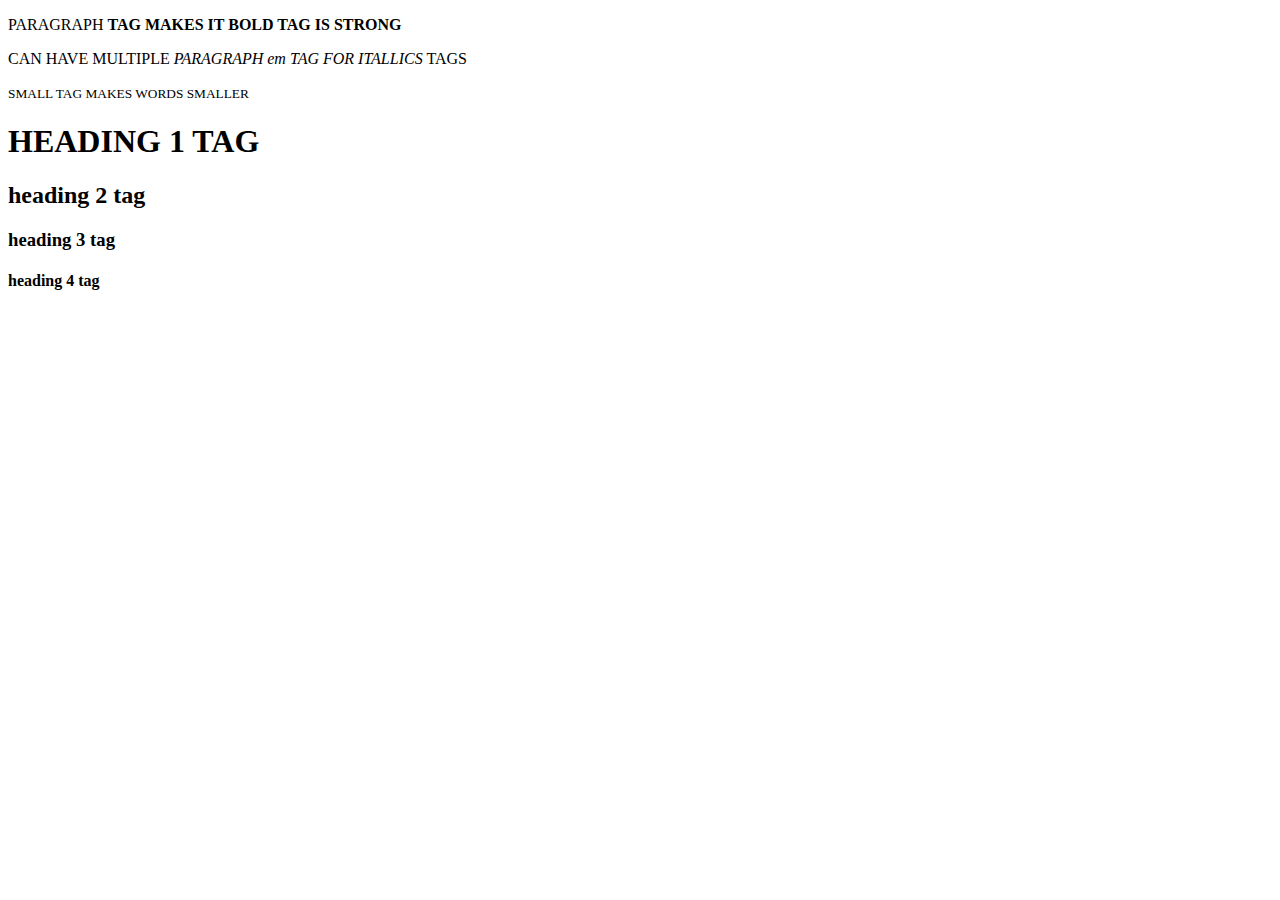
==== HTML/index.html @ fe23caaa "Added more HTML tags" ====
<!DOCTYPE html>
<html lang="en">
    <head>
        <title>
            Learning HTML
        </title>
    </head>
    <body>
        <p>PARAGRAPH <strong>TAG MAKES IT BOLD TAG IS STRONG</strong></p>
        <p>CAN HAVE MULTIPLE <em>PARAGRAPH em TAG FOR ITALLICS</em> TAGS</p>
        <p><small>SMALL TAG MAKES WORDS SMALLER</small></p>

        <h1>HEADING 1 TAG</h1>
        <h2>heading 2 tag</h2>
        <h3>heading 3 tag</h3>
        <h4>heading 4 tag</h4>

        
    </body>
</html>
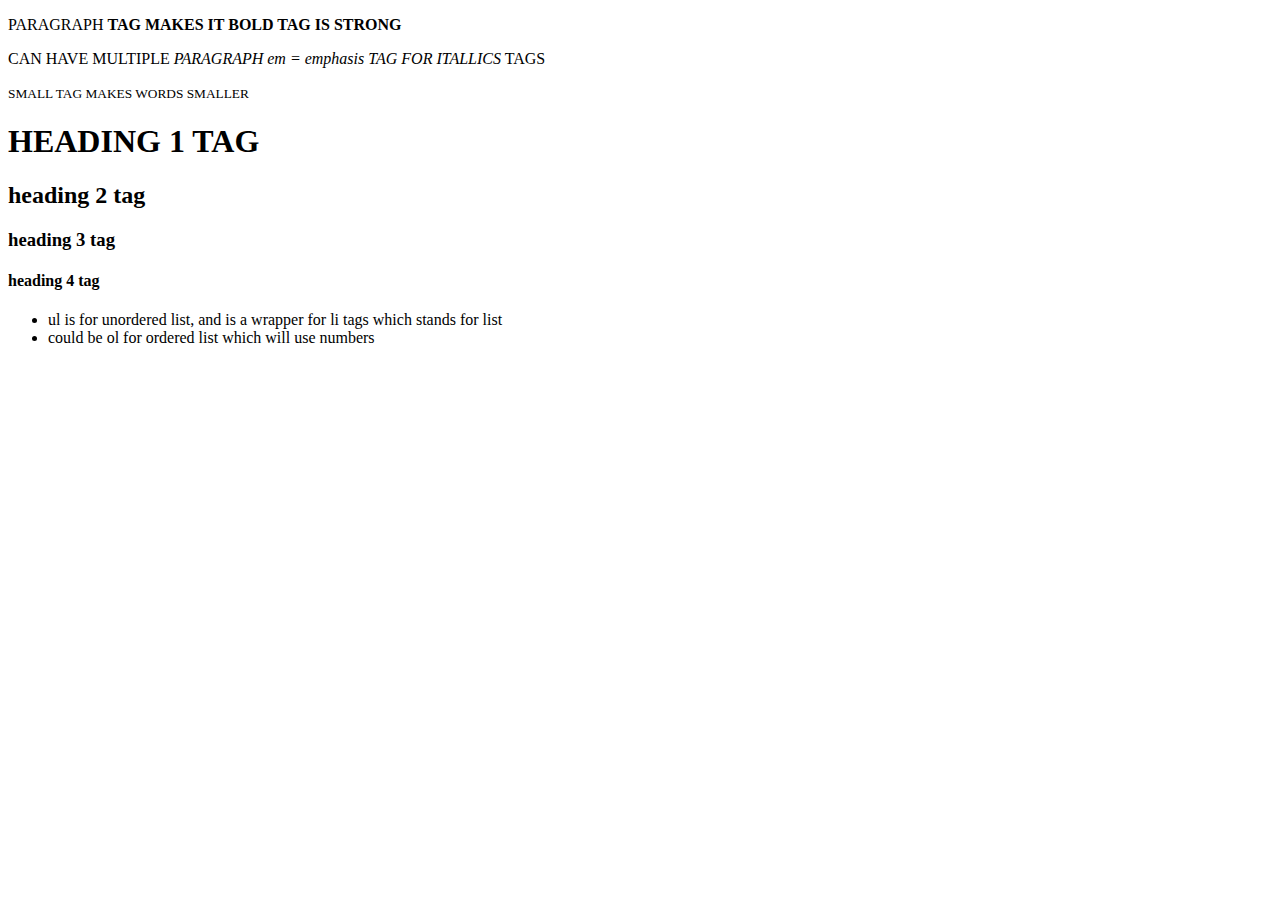
==== commit 4d69eaa3: "Added more HTML tagd" ====
--- a/HTML/index.html
+++ b/HTML/index.html
@@ -7,7 +7,7 @@
     </head>
     <body>
         <p>PARAGRAPH <strong>TAG MAKES IT BOLD TAG IS STRONG</strong></p>
-        <p>CAN HAVE MULTIPLE <em>PARAGRAPH em TAG FOR ITALLICS</em> TAGS</p>
+        <p>CAN HAVE MULTIPLE <em>PARAGRAPH em = emphasis TAG FOR ITALLICS</em> TAGS</p>
         <p><small>SMALL TAG MAKES WORDS SMALLER</small></p>
 
         <h1>HEADING 1 TAG</h1>
@@ -15,6 +15,11 @@
         <h3>heading 3 tag</h3>
         <h4>heading 4 tag</h4>
 
+        <ul>
+            <li>ul is for unordered list, and is a wrapper for li tags which stands for list</li>
+            <li>could be ol for ordered list which will use numbers</li>
+        </ul>
+
         
     </body>
 </html>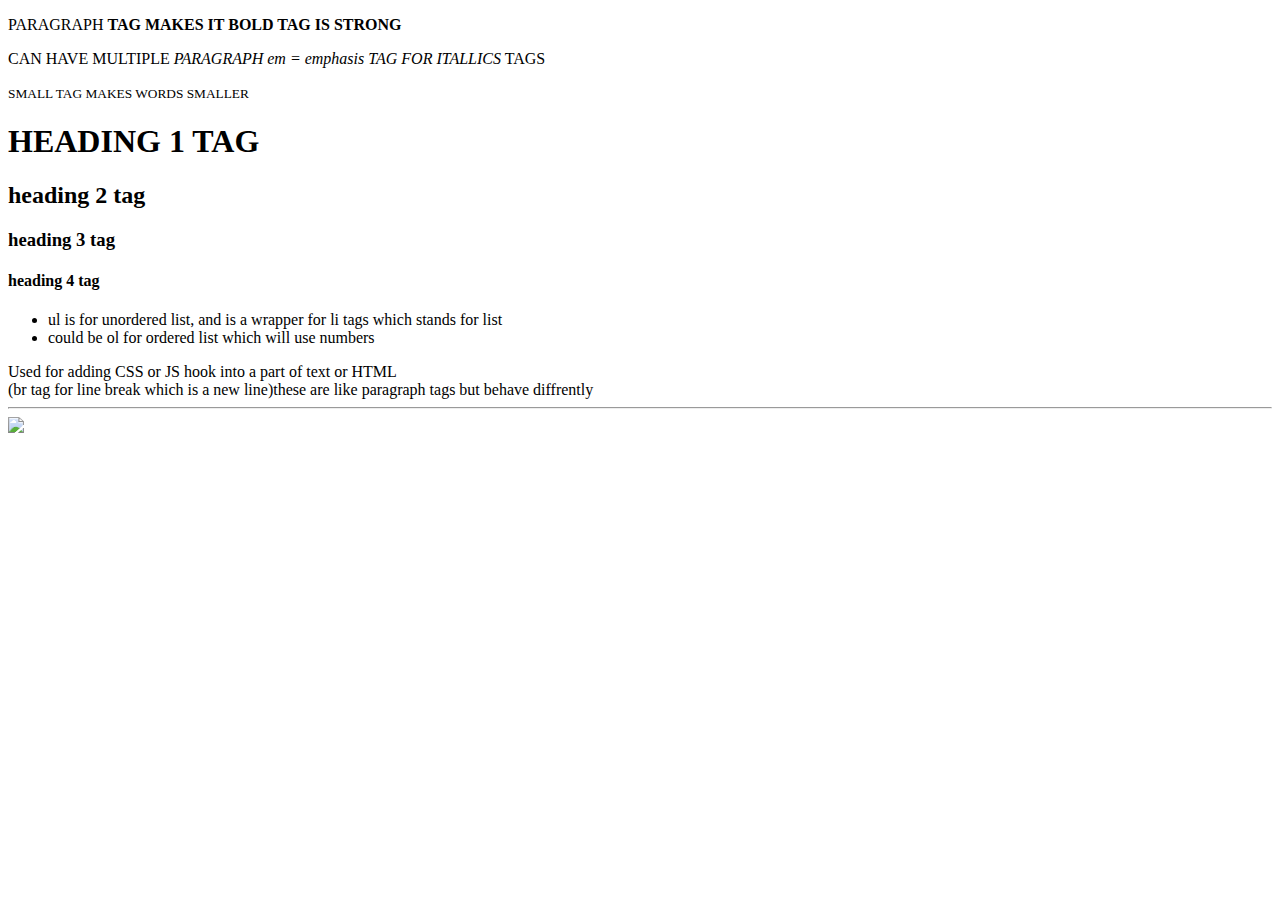
==== commit c1e91cba: "Added more tags to HTML" ====
--- a/HTML/index.html
+++ b/HTML/index.html
@@ -1,25 +1,37 @@
 <!DOCTYPE html>
 <html lang="en">
     <head>
+        <meta charset="utf-8">
         <title>
             Learning HTML
         </title>
     </head>
     <body>
-        <p>PARAGRAPH <strong>TAG MAKES IT BOLD TAG IS STRONG</strong></p>
-        <p>CAN HAVE MULTIPLE <em>PARAGRAPH em = emphasis TAG FOR ITALLICS</em> TAGS</p>
-        <p><small>SMALL TAG MAKES WORDS SMALLER</small></p>
+        <div>
+            <p>PARAGRAPH <strong>TAG MAKES IT BOLD TAG IS STRONG</strong></p>
+            <p>CAN HAVE MULTIPLE <em>PARAGRAPH em = emphasis TAG FOR ITALLICS</em> TAGS</p>
+            <p><small>SMALL TAG MAKES WORDS SMALLER</small></p>
+        </div>
 
-        <h1>HEADING 1 TAG</h1>
-        <h2>heading 2 tag</h2>
-        <h3>heading 3 tag</h3>
-        <h4>heading 4 tag</h4>
+        <div>
+            <h1>HEADING 1 TAG</h1>
+            <h2>heading 2 tag</h2>
+            <h3>heading 3 tag</h3>
+            <h4>heading 4 tag</h4>
+        </div>
 
-        <ul>
-            <li>ul is for unordered list, and is a wrapper for li tags which stands for list</li>
-            <li>could be ol for ordered list which will use numbers</li>
-        </ul>
+        <div>
+            <ul>
+                <li>ul is for unordered list, and is a wrapper for li tags which stands for list</li>
+                <li>could be ol for ordered list which will use numbers</li>
+            </ul>
+        </div>
 
-        
+        <div>
+            <span>Used for adding CSS or JS hook into a part of text or HTML<br>(br tag for line break which is a new line)these are like paragraph tags but behave diffrently</span>
+        </div>
+
+        <hr>
+        <img src="IMAGES/piggyicon.png">
     </body>
 </html>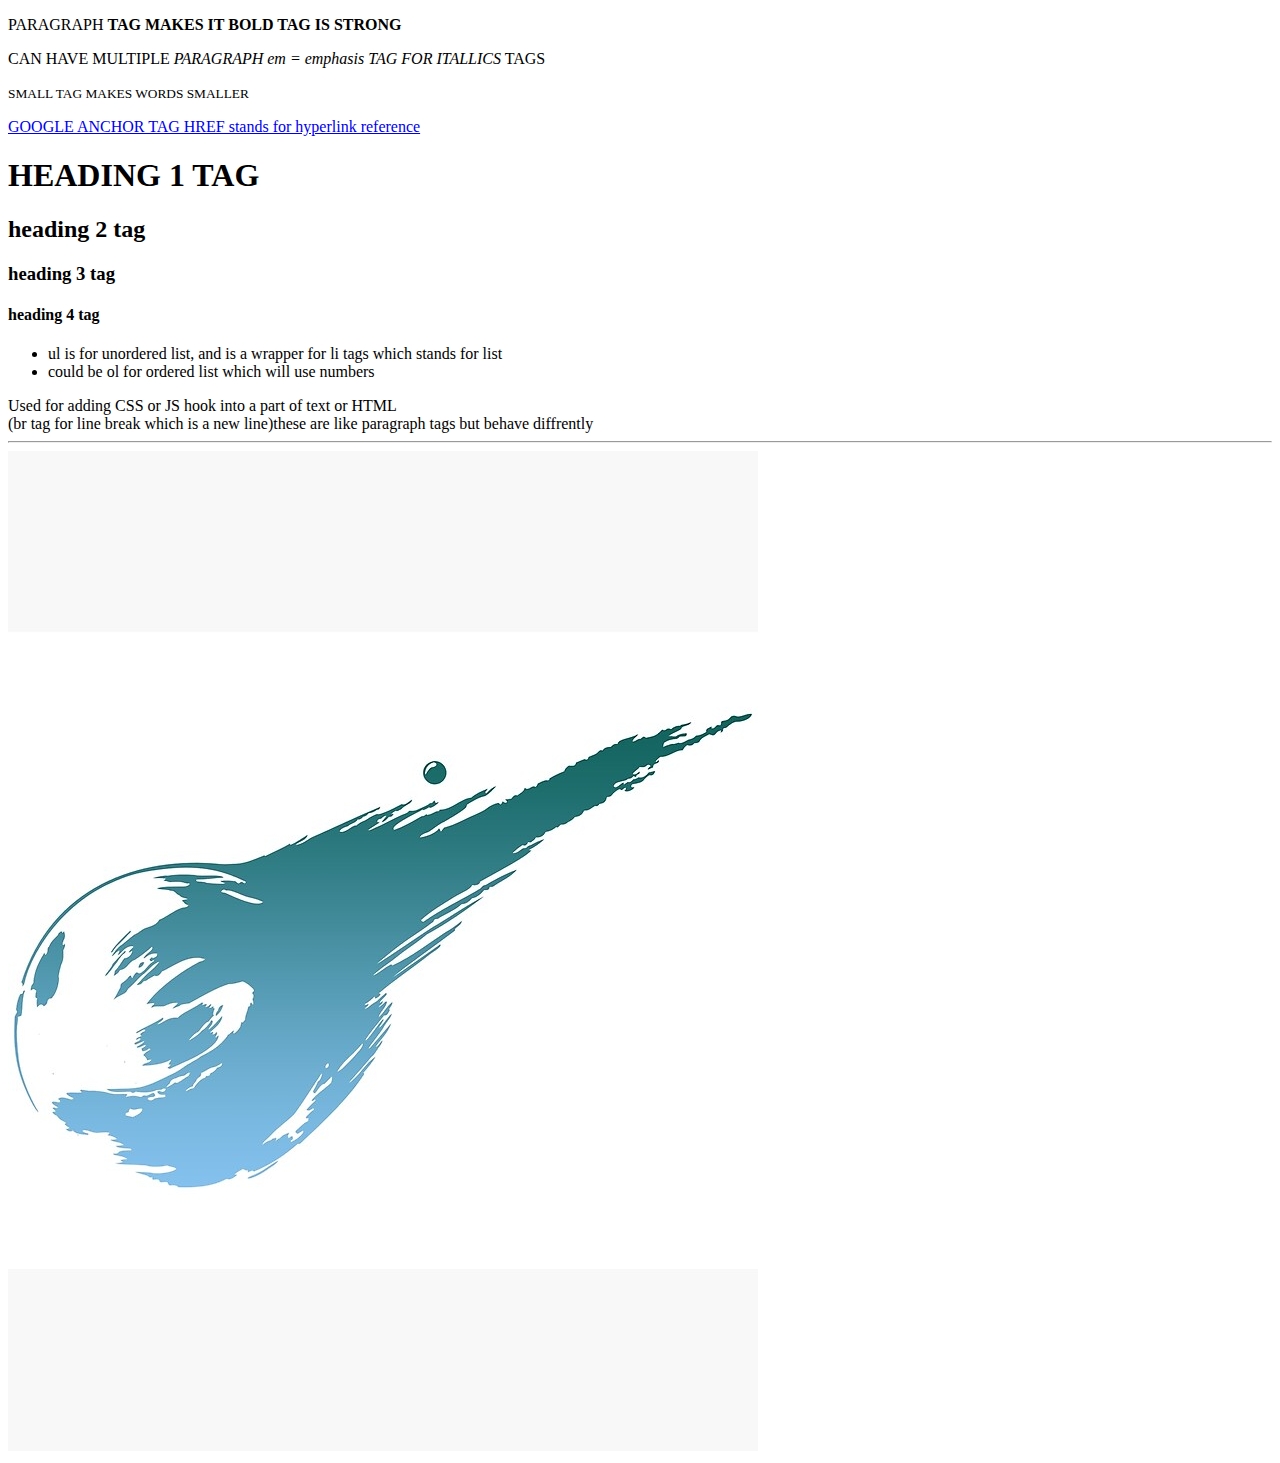
==== commit a0cab4ac: "HTML further along" ====
--- a/HTML/index.html
+++ b/HTML/index.html
@@ -1,7 +1,6 @@
 <!DOCTYPE html>
 <html lang="en">
     <head>
-        <meta charset="utf-8">
         <title>
             Learning HTML
         </title>
@@ -11,6 +10,7 @@
             <p>PARAGRAPH <strong>TAG MAKES IT BOLD TAG IS STRONG</strong></p>
             <p>CAN HAVE MULTIPLE <em>PARAGRAPH em = emphasis TAG FOR ITALLICS</em> TAGS</p>
             <p><small>SMALL TAG MAKES WORDS SMALLER</small></p>
+            <a href="https://www.google.com">GOOGLE ANCHOR TAG HREF stands for hyperlink reference</a>
         </div>
 
         <div>
@@ -32,6 +32,6 @@
         </div>
 
         <hr>
-        <img src="IMAGES/piggyicon.png">
+        <img src="/IMAGES/FF7 LOGO.jpg" alt="FF7 Logo">
     </body>
 </html>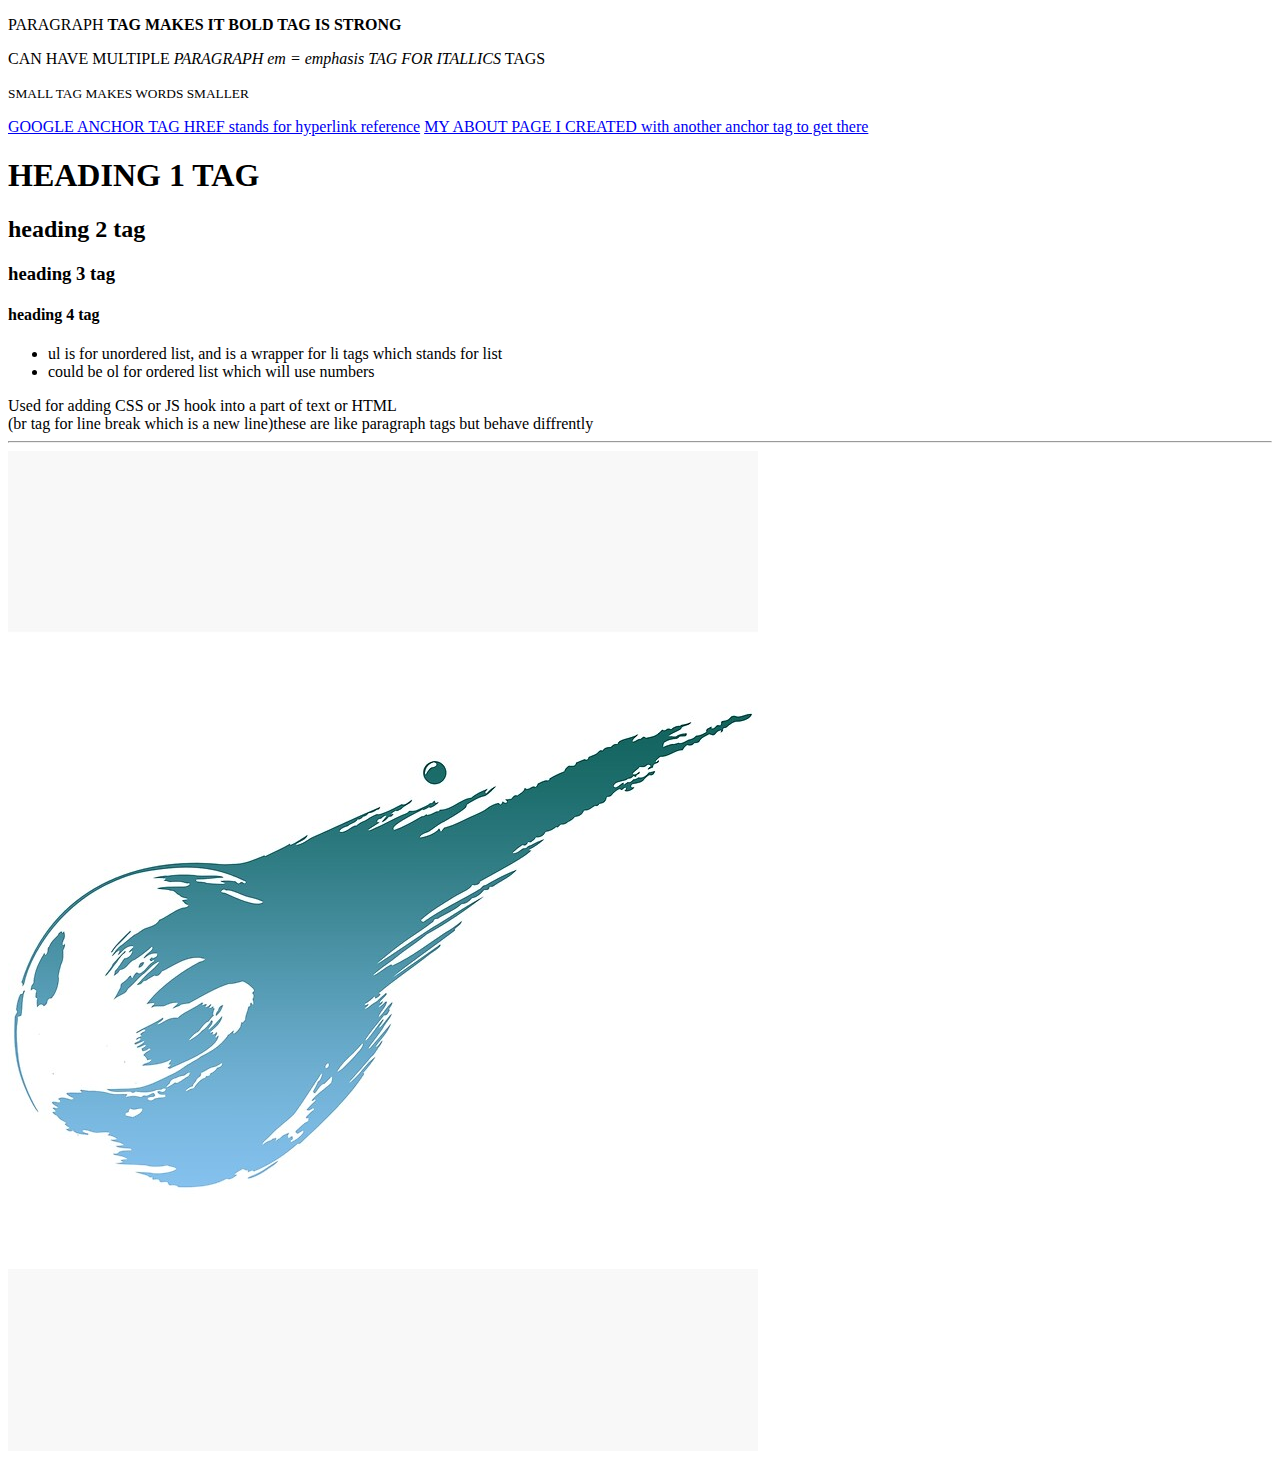
==== commit ea226b7f: "Continuing HTML" ====
--- a/HTML/index.html
+++ b/HTML/index.html
@@ -11,6 +11,7 @@
             <p>CAN HAVE MULTIPLE <em>PARAGRAPH em = emphasis TAG FOR ITALLICS</em> TAGS</p>
             <p><small>SMALL TAG MAKES WORDS SMALLER</small></p>
             <a href="https://www.google.com">GOOGLE ANCHOR TAG HREF stands for hyperlink reference</a>
+            <a href="/HTML/about.html">MY ABOUT PAGE I CREATED with another anchor tag to get there</a>
         </div>
 
         <div>
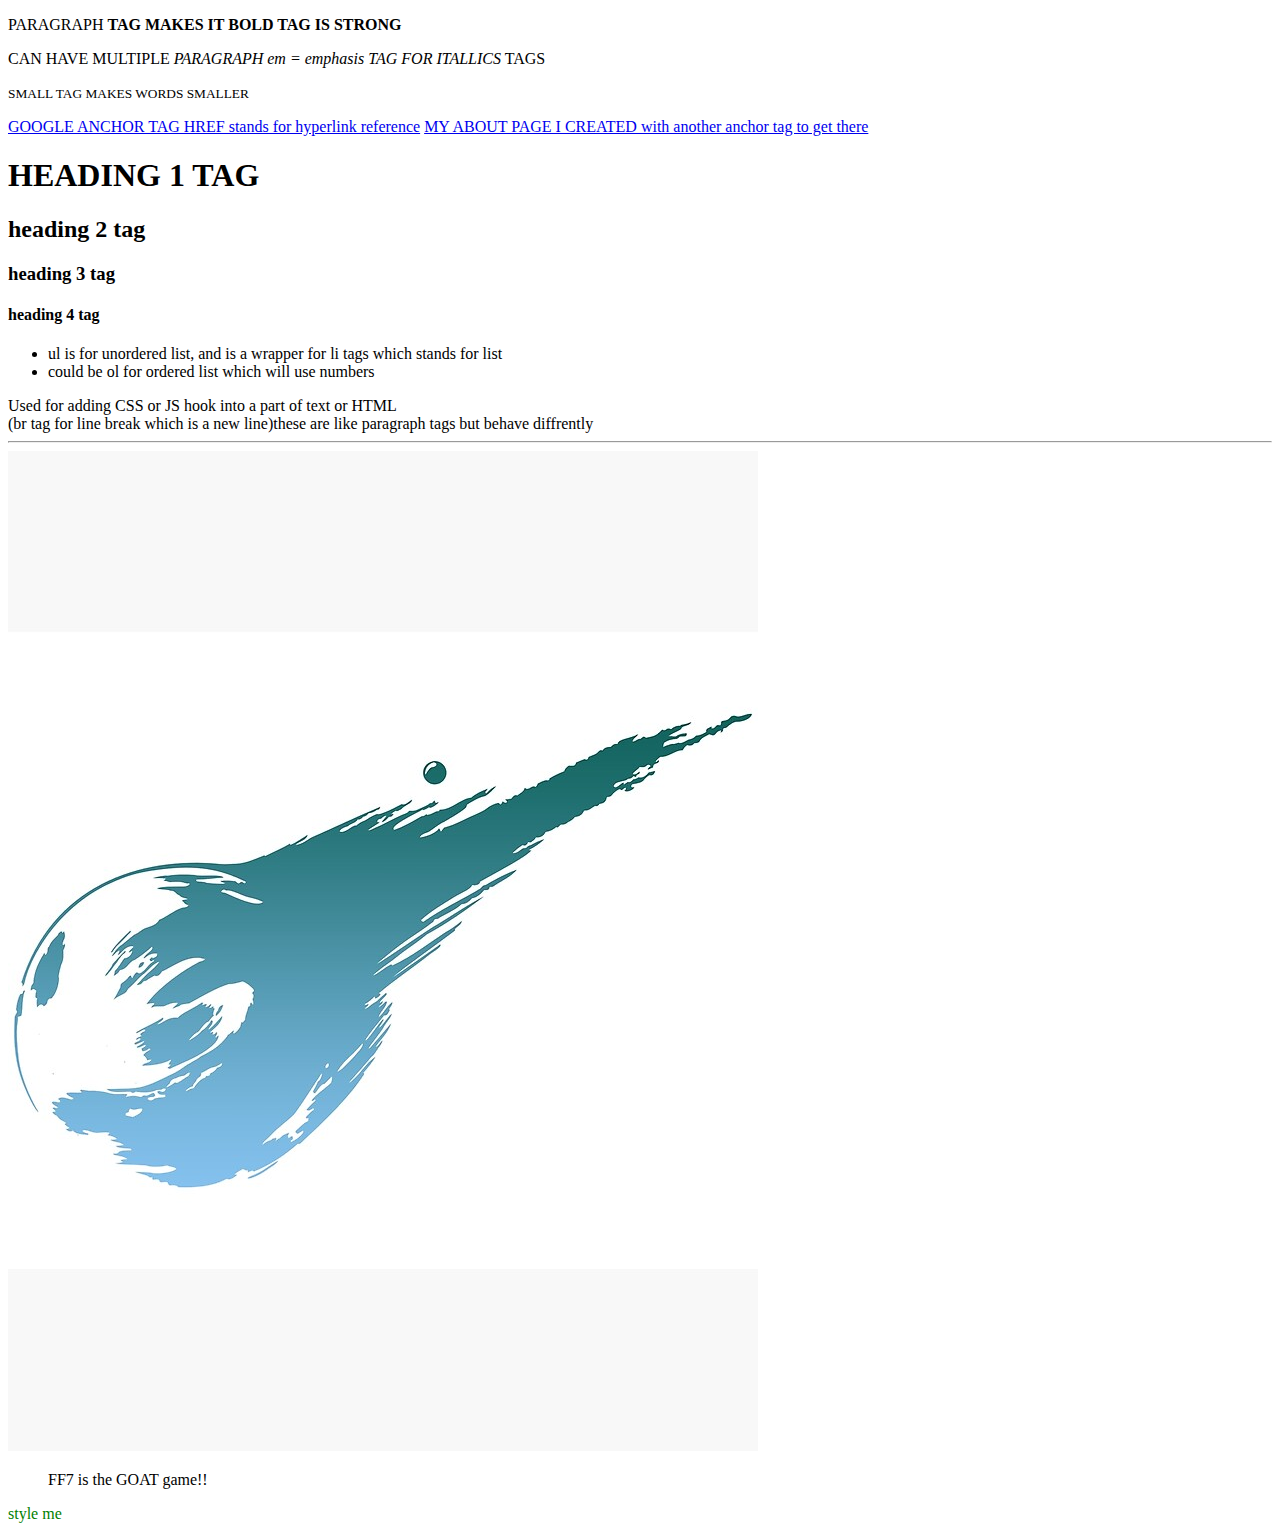
==== commit 03cf19e5: "Lesson 2 done" ====
--- a/HTML/index.html
+++ b/HTML/index.html
@@ -14,6 +14,8 @@
             <a href="/HTML/about.html">MY ABOUT PAGE I CREATED with another anchor tag to get there</a>
         </div>
 
+        <!-- Added a comment by using an open arrow, exclamation point, then two dashes. VSCODE auto completed it for me
+         Will probably have to do that on my own in any other setting, well see -->
         <div>
             <h1>HEADING 1 TAG</h1>
             <h2>heading 2 tag</h2>
@@ -34,5 +36,10 @@
 
         <hr>
         <img src="/IMAGES/FF7 LOGO.jpg" alt="FF7 Logo">
+        <blockquote cite="https://www.squareenix.com">
+            FF7 is the GOAT game!!
+        </blockquote>
+
+        <p style="color: green">style me</p>
     </body>
 </html>